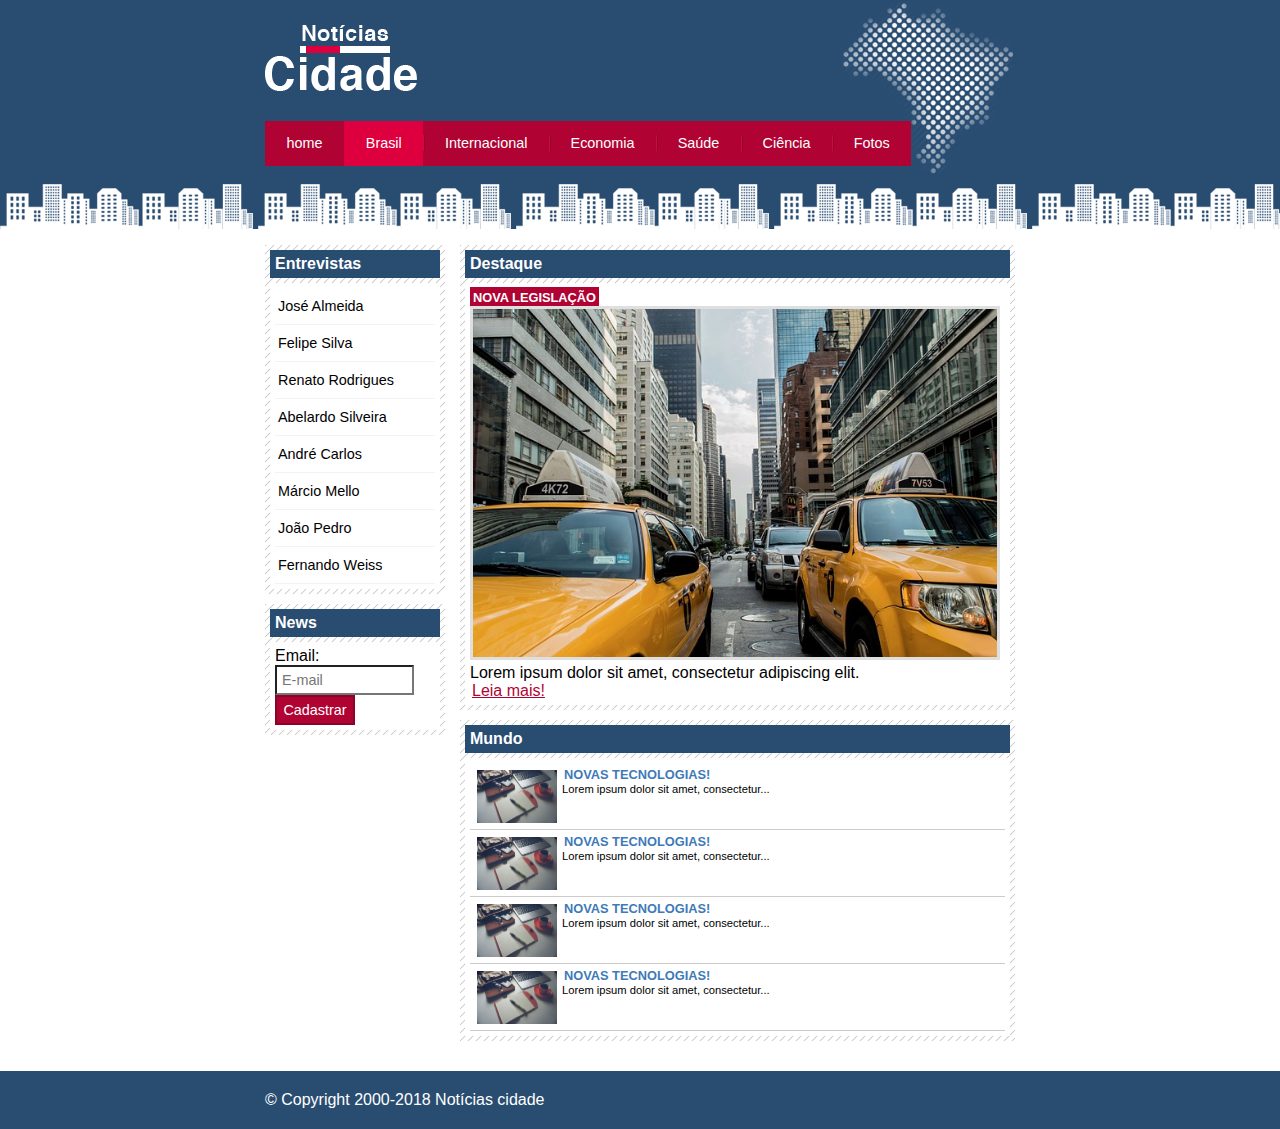
==== brasil.html @ 0c5acf2d "Final changes to project" ====
<!DOCTYPE html>
<html>
	<head>
		<title>Notícias cidade - Seu site de notícias</title>
		<meta charset="utf-8">

		<!-- Estilo customizado -->
		<link rel="stylesheet" type="text/css" href="css/estilo.css">

	</head>

	<body id="duas-colunas" class="brasil">

		<!-- Início container -->
		<div id="container">

			<!-- Início topo -->
			<div id="topo">
				<h1 class="logo">Notícias cidade</h1>
				<ul id="navegacao">
					<li class="primeiro">
						<a id="home" href="index.html">home</a>
					</li>
					<li>
						<a id="brasil" href="brasil.html">Brasil</a>
					</li>
					<li>
						<a id="internacional" href="internacional.html">Internacional</a>
					</li>
					<li>
						<a id="economia" href="economia.html">Economia</a>
					</li>
					<li>
						<a id="saude" href="saude.html">Saúde</a>
					</li>
					<li>
						<a id="ciencia" href="ciencia.html">Ciência</a>
					</li>
					<li>
						<a id="fotos" href="fotos.html">Fotos</a>
					</li>
				</ul>
			</div><!-- fim /topo -->

			<!-- Início conteudo -->
			<div id="conteudo">

				<div id="primario">
					
					<div class="caixa destaque">
						<h2>Destaque</h2>
						<div class="caixa-conteudo">

							<h3>Nova legislação</h3>
							<img class="imagem-principal" src="imagens/taxi.jpg" width="100%">
							<p>
								Lorem ipsum dolor sit amet, consectetur adipiscing elit.
							</p>
							<a href="">Leia mais!</a>

						</div>
					</div>

					<div class="caixa">
						<h2>Mundo</h2>
						<div class="caixa-conteudo">

							<ul id="lista-noticias">
								<li>
									<a href="">
										<img src="imagens/tecnologia.jpg" width="80">
										<h3>Novas tecnologias!</h3>
										<p>Lorem ipsum dolor sit amet, consectetur...</p>
									</a>
								</li>
								<li>
									<a href="">
										<img src="imagens/tecnologia.jpg" width="80">
										<h3>Novas tecnologias!</h3>
										<p>Lorem ipsum dolor sit amet, consectetur...</p>
									</a>
								</li>
								<li>
									<a href="">
										<img src="imagens/tecnologia.jpg" width="80">
										<h3>Novas tecnologias!</h3>
										<p>Lorem ipsum dolor sit amet, consectetur...</p>
									</a>
								</li>
								<li>
									<a href="">
										<img src="imagens/tecnologia.jpg" width="80">
										<h3>Novas tecnologias!</h3>
										<p>Lorem ipsum dolor sit amet, consectetur...</p>
									</a>
								</li>
							</ul>

						</div>
					</div>

				</div>
				
				<!-- Início lateral -->
				<div id="lateral">
					
					<div class="caixa">
						<h2>Entrevistas</h2>
						<div class="caixa-conteudo">
							<ul>
								<li><a href="">José Almeida</a></li>
								<li><a href="">Felipe Silva</a></li>
								<li><a href="">Renato Rodrigues</a></li>
								<li><a href="">Abelardo Silveira</a></li>
								<li><a href="">André Carlos</a></li>
								<li><a href="">Márcio Mello</a></li>
								<li><a href="">João Pedro</a></li>
								<li><a href="">Fernando Weiss</a></li>
							</ul>
						</div>
					</div>

					<div class="caixa">
						<h2>News</h2>
						<div class="caixa-conteudo">
							
							<form>
								<div>
									<label for="email">Email:</label>
									<input type="text" name="email" id="email" placeholder="E-mail">
								</div>
								<div>
									<input class="submit" type="submit" value="Cadastrar" >
								</div>
							</form>

						</div>
					</div>

				</div><!-- fim /lateral -->
				
			</div><!-- fim /conteudo -->

		</div><!-- fim /container -->

		<div id="container-rodape" style="clear: both;">
			<div id="rodape">
				&copy; Copyright 2000-2018 Notícias cidade
			</div>
		</div>

	</body>

</html>
---- css/estilo.css ----
/* Estrutura do site
*/
* {
	margin:0;
	padding:0;
}

body{
	font-family: "Trebuchet MS", Helvetica, sans-serif;
	background: #fff url(../imagens/fundo.png) repeat-x;
}

#container {
	width: 750px;
	margin: 0 auto;
}

#topo {
	height: 150px;
	background: url(../imagens/detalhe-topo.png) no-repeat right top;
	padding-top: 25px;
	/*border: 1px solid red;*/
}

.logo {
	width: 152px;
	height: 66px;
	background: url(../imagens/logo.png) no-repeat center;
	text-indent: -3000px;
}

/* Barra de navegação
*/
a:link, a:visited {
	color: #b10333;
	padding: 2px;
}

a:hover {
	color: #e50040;
}

ul {
	margin: 0;
	padding: 0;
	list-style: none;
}

#topo ul {
	margin-top: 30px;
	background: #b10333;
	float: left;
}

#topo ul li {
	float: left;
}

#topo ul a {
	font-size: 0.9em;
	display: block;
	padding: 0.5em 1.5em;
	line-height: 2.1em;
	text-decoration: none;
	color: #fff;
	background: url(../imagens/divisor.png) no-repeat left center;
}

#topo ul .primeiro a {
	background: none;
}

#topo ul a:hover {
	color: #69001d;
}

body.home #navegacao a#home,
body.brasil #navegacao a#brasil, 
body.internacional #navegacao a#internacional,
body.fotos #navegacao a#fotos 
{
	color: #fff;
	background: #de003e;
	cursor: text;
}

/* Configura layout de três colunas */
#conteudo {
	margin-top: 60px;
	background: #f5f5f5;
}

#lateral {
	width: 180px;
	float: left;
	margin: 0 0 20px -750px;
}

#primario {
	width: 270px;
	float: left;
	margin: 0 0 20px 195px ;
}

#duas-colunas #primario {
	width: 555px;
}

#uma-coluna #primario {
	width: 750px;
	margin: 0 0 20px 0;
}

#secundario {
	width: 270px;
	float: left;
	margin: 0 0 20px 15px;
}

/*Caixa*/
.caixa {
	margin: 10px 0;
	padding: 5px;
	background: #f3f3f3 url(../imagens/fundo-caixa.png);
}

h2 {
	font-size: 1em;
	background: #294c71;
	color: #fff;
	padding: 5px;
}

.caixa-conteudo {
	background: #fff;
	padding: 5px;
	margin-top: 5px;
}

/* Formatar menus laterais
*/
#lateral ul a {
	font-size: 0.9em;
	padding: 3px;
	display: block;
	line-height: 30px;
	color: #000;
	text-decoration: none;
	border-bottom: 1px solid #f3f3f3;
}

#lateral ul a:hover {
	background: #f9f9f9 url(../imagens/marcador.png) no-repeat left center;
	padding-left: 20px;
	color: #a1a1a1;
}

/* Formatando formulários
*/
label {
	display: block; 
	cursor: pointer;
}

input {
	padding: 5px;
	width: 125px;
	font-size: 0.9em;
	background-color: #fff;
}

input.submit {
	width: 80px;
	color: #fff;
	background-color: #b10333;
	border: 2px solid #870529;
}

/*Formatando imagens*/
img.imagem-principal {
	width: 98%;
	border: 3px solid #dfdfdf;
}

/* Formatando cabeçalhos */
h3 {
	text-transform: uppercase;
	display: inline;
	font-size: 0.8em;
	padding: 3px;
}

.destaque h3 {
	background: #b10333;
	color: #fff;
}

.entrevista h3 {
	background: #de003e;
}

/*Formatando lista de notícias*/
#lista-noticias li {
	padding: 2px;
	border-bottom: 1px solid #ccc; 
	height: 62px;
}

#lista-noticias li a img {
	float: left;
	margin: 5px;
}

#lista-noticias li a {
	text-decoration: none;
}

#lista-noticias li a h3 {
	font-size: 0.8em;
	padding: 0;
	color: #3e7ab9;
}

#lista-noticias li a p {
	font-size: 0.7em;
	color: #000;
}

#lista-noticias li:hover {
	background: #eee;
	cursor: pointer;
}


/*Rodape*/
#container-rodape {
	background: #294c71;
	padding: 20px;
}

#rodape {
	width: 750px;
	margin: 0 auto;
	color: #fff;
}
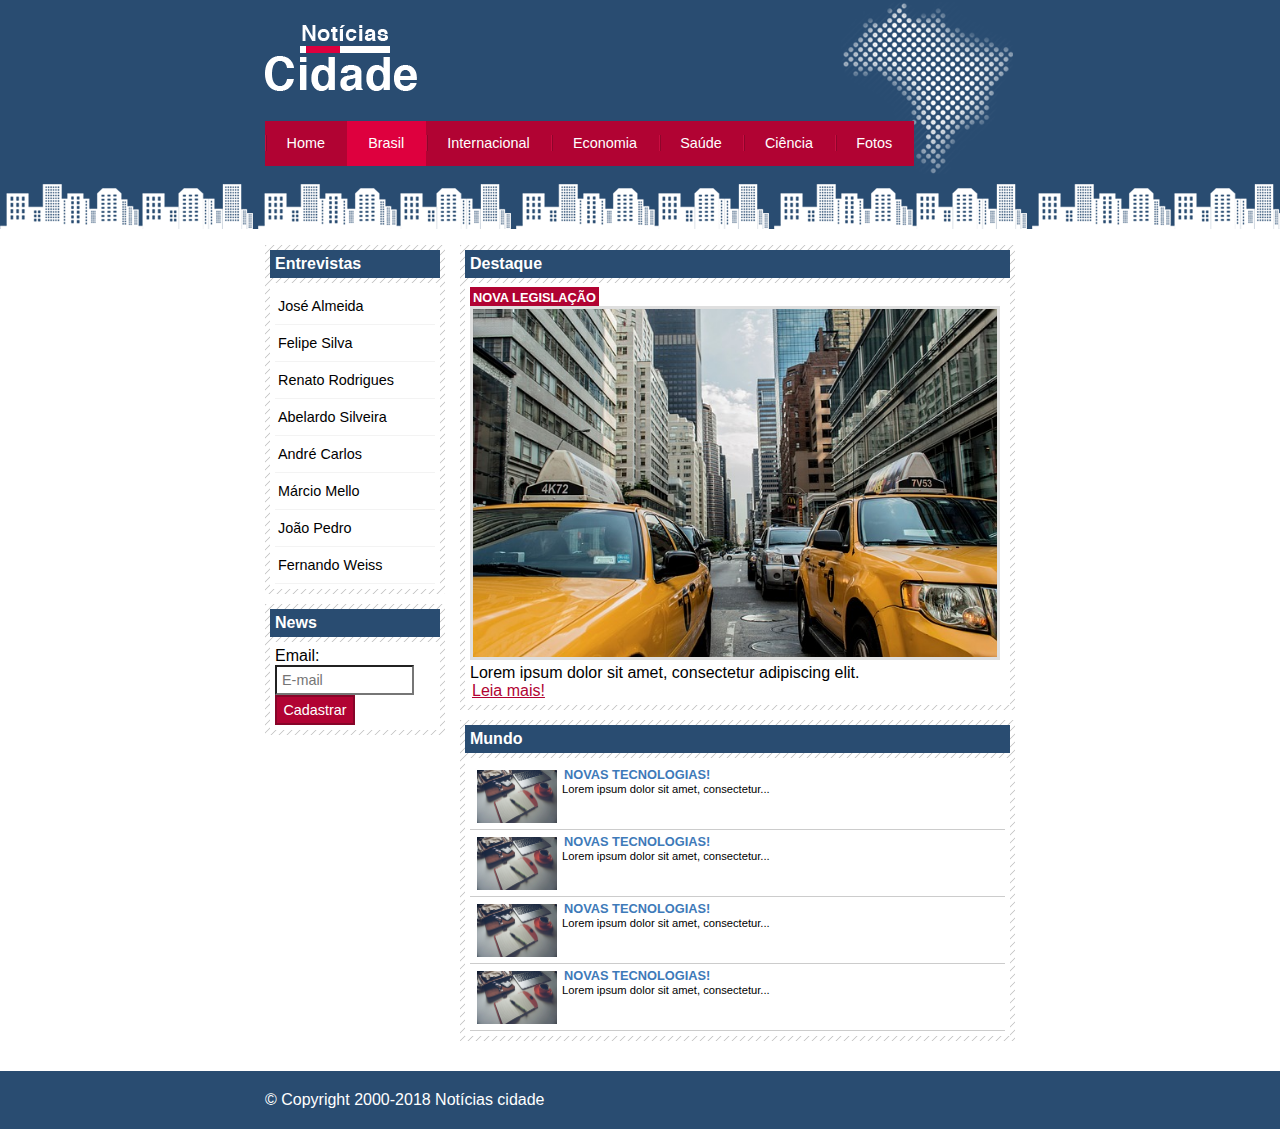
==== commit 9373a7f3: "Final changes to project" ====
--- a/brasil.html
+++ b/brasil.html
@@ -18,10 +18,10 @@
 			<div id="topo">
 				<h1 class="logo">Notícias cidade</h1>
 				<ul id="navegacao">
+					<li class="">
+						<a id="home" href="index.html">Home</a>
+					</li>
 					<li class="primeiro">
-						<a id="home" href="index.html">home</a>
-					</li>
-					<li>
 						<a id="brasil" href="brasil.html">Brasil</a>
 					</li>
 					<li>
